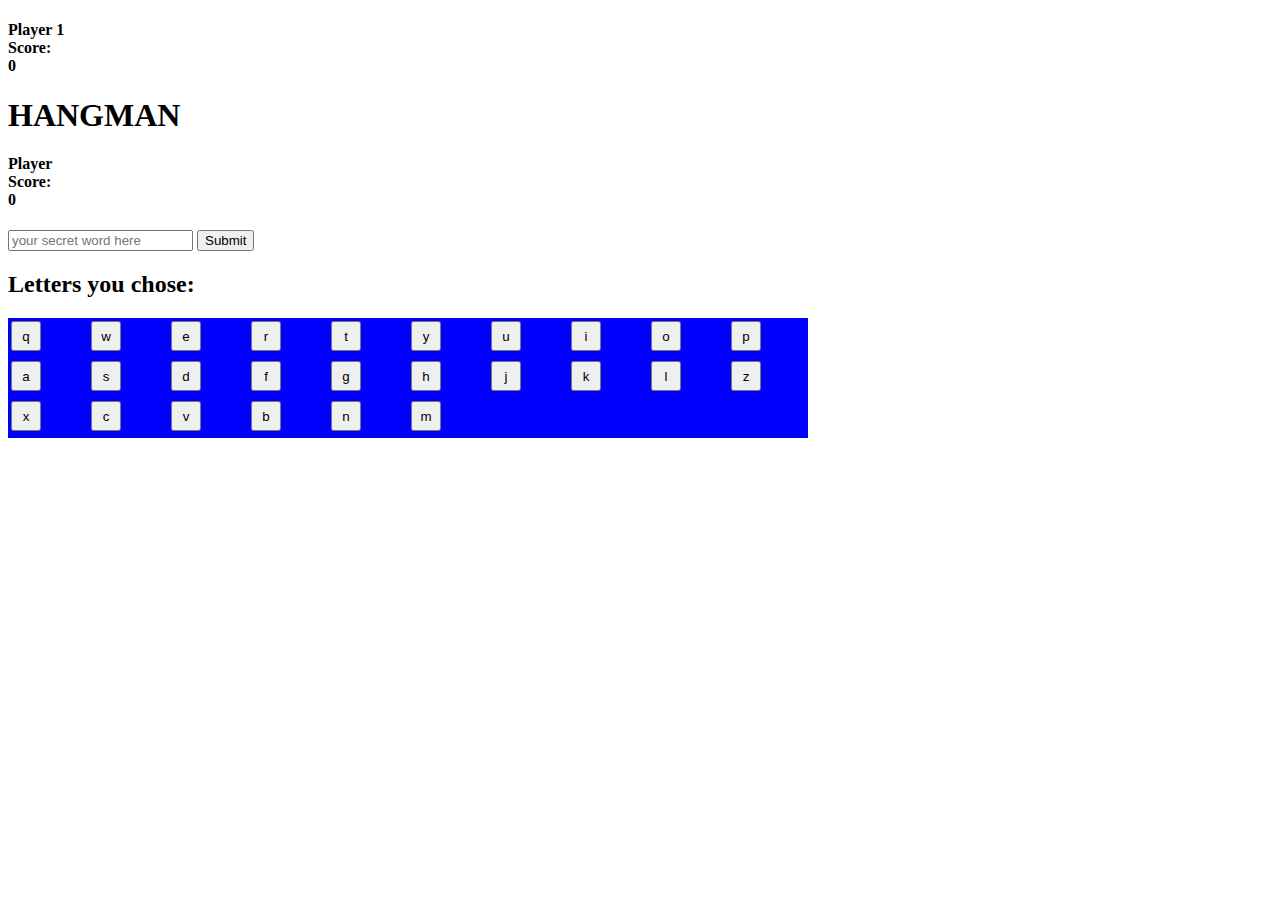
==== gamescreen.html @ 42575d78 "added homescreen moved userinput to home and hidden" ====
<!DOCTYPE html>
<html lang="en">

<head>
    <meta charset="UTF-8" />
    <meta name="viewport" content="width=device-width, initial-scale=1.0" />
    <title>Hangman</title>
    <link rel="stylesheet" href="styles.css" />
</head>

<body>
    <header>
        <h4>
            Player 1 <br />
            Score: <br />
            0
        </h4>
        <h1>HANGMAN</h1>
        <h4>
            Player <br />
            Score: <br />
            0
        </h4>
    </header>
    <input class="secret-word" type="text" placeholder="your secret word here" />
    <button class="submit">Submit</button>
    <!-- <h1 class="secret-word-display"></h1> -->
    <h2 class="user-selected-letters">Letters you chose:</h2>
    <div class="keyboard">
        <button class="keyboard-keys">q</button>
        <button class="keyboard-keys">w</button>
        <button class="keyboard-keys">e</button>
        <button class="keyboard-keys">r</button>
        <button class="keyboard-keys">t</button>
        <button class="keyboard-keys">y</button>
        <button class="keyboard-keys">u</button>
        <button class="keyboard-keys">i</button>
        <button class="keyboard-keys">o</button>
        <button class="keyboard-keys">p</button>
        <!-- this is where next row should start -->
        <button class="keyboard-keys">a</button>
        <button class="keyboard-keys">s</button>
        <button class="keyboard-keys">d</button>
        <button class="keyboard-keys">f</button>
        <button class="keyboard-keys">g</button>
        <button class="keyboard-keys">h</button>
        <button class="keyboard-keys">j</button>
        <button class="keyboard-keys">k</button>
        <button class="keyboard-keys">l</button>
        <!-- this is where next row should start  -->
        <button class="keyboard-keys">z</button>
        <button class="keyboard-keys">x</button>
        <button class="keyboard-keys">c</button>
        <button class="keyboard-keys">v</button>
        <button class="keyboard-keys">b</button>
        <button class="keyboard-keys">n</button>
        <button class="keyboard-keys">m</button>
    </div>
    <script src="scripts.js"></script>
</body>

</html>
---- styles.css ----
/* h4{
    display: inline;
}
h1{
    display: inline;
} */

.keyboard {
	display: grid;
	grid-template-columns: 1fr 1fr 1fr 1fr 1fr 1fr 1fr 1fr 1fr 1fr;
	grid-template-rows: 1fr 1fr 1fr;
	height: 120px;
	width: 800px;
	background-color: blue;
	text-align: center;
	margin: auto 0;
}

.keyboard-keys {
	text-align: center;
	margin: 3px;
	width: 30px;
	height: 30px;
	justify-self: start;
}
/* .keyboard-keys:nth-child(1) {
} */

.hidden {
    display: none;
    background-color: blue;
}
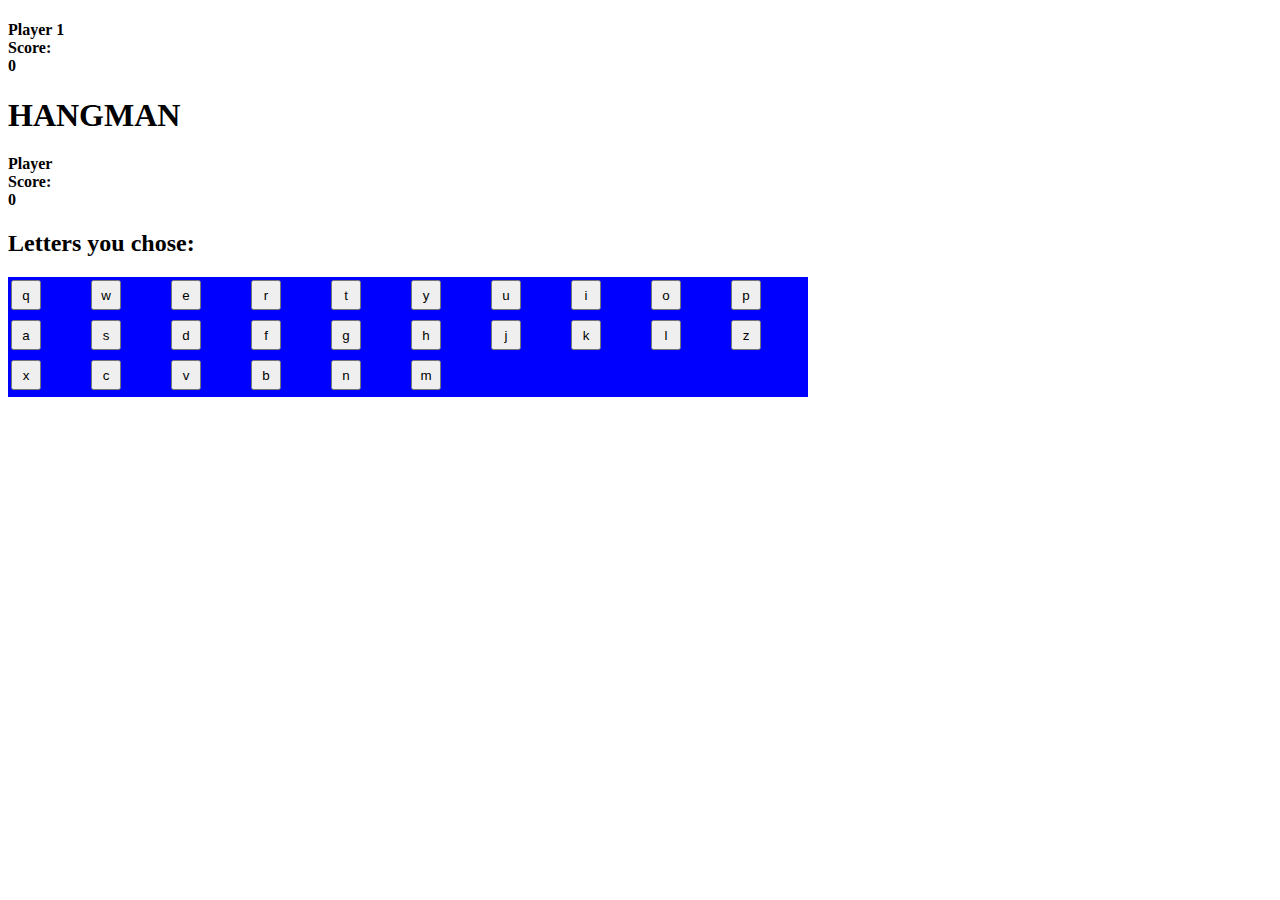
==== commit ec6dd2dc: "completely broke everything, says i have to commit before reverting?" ====
--- a/gamescreen.html
+++ b/gamescreen.html
@@ -22,8 +22,8 @@
             0
         </h4>
     </header>
-    <input class="secret-word" type="text" placeholder="your secret word here" />
-    <button class="submit">Submit</button>
+    <!-- <input class="secret-word" type="text" placeholder="your secret word here" />
+    <button class="submit">Submit</button> -->
     <!-- <h1 class="secret-word-display"></h1> -->
     <h2 class="user-selected-letters">Letters you chose:</h2>
     <div class="keyboard">
@@ -56,7 +56,11 @@
         <button class="keyboard-keys">n</button>
         <button class="keyboard-keys">m</button>
     </div>
+    <input class="secret-word hidden" type="text" placeholder="your secret word here" />
+    <button class="submit hidden">Submit</button>
+    <button class="multiplayer-button hidden">PLAY MULTIPLAYER!</button>
     <script src="scripts.js"></script>
+    <!-- <script src="homescreen.js"></script> -->
 </body>
 
 </html>